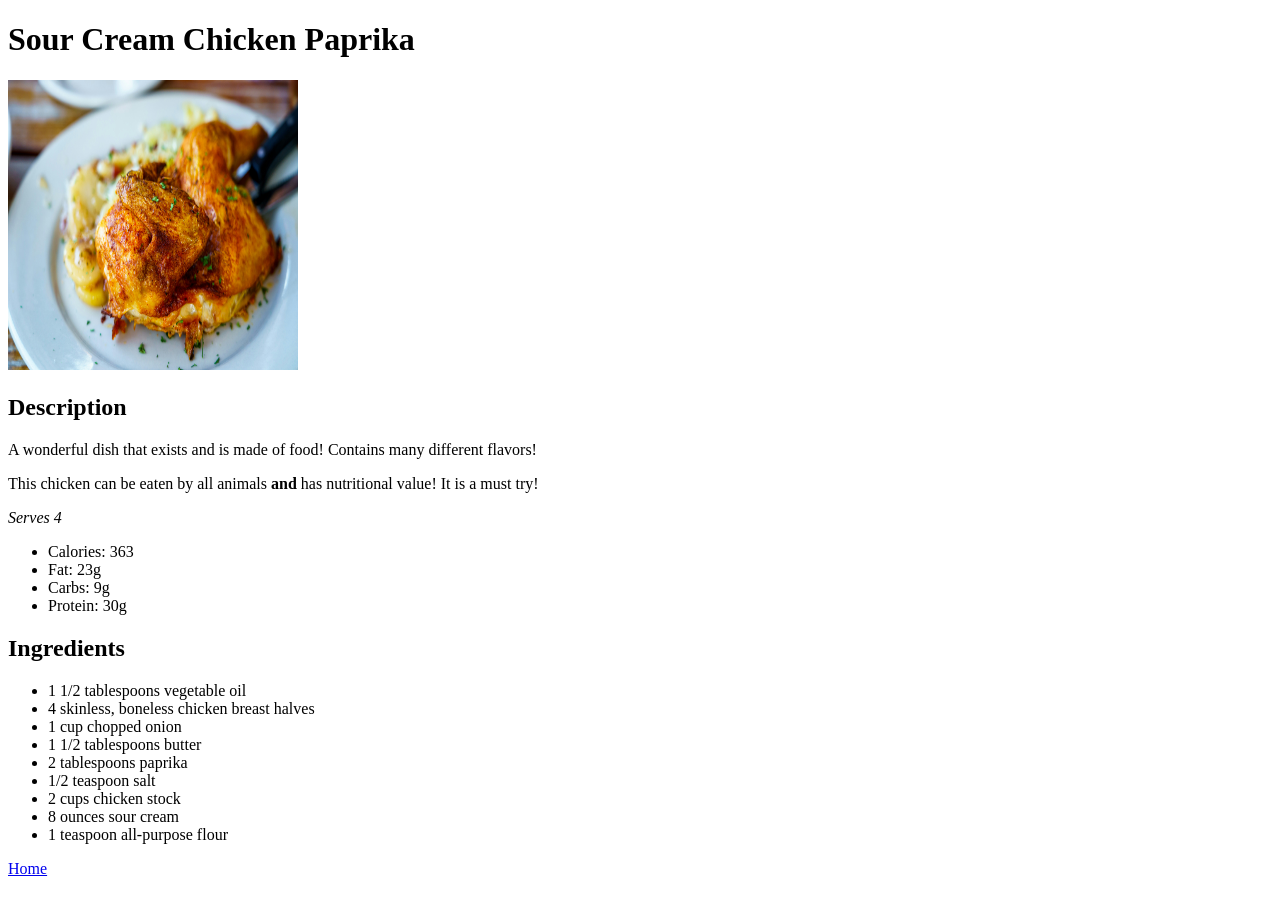
==== recipes/chickenpaprika.html @ 69ed51fc "Add ingredients" ====
<!DOCTYPE html>
<html lang="en">
<head>
    <meta charset="UTF-8">
    <meta name="viewport" content="width=device-width, initial-scale=1.0">
    <title>Chicken Paprika</title>
</head>
<body>
    <h1>Sour Cream Chicken Paprika</h1>
    <img src="../images/chickenpaprika.jpg" alt="Delicious chicken breast on a plate next to potatoes" height="290" width="290">
    <h2>Description</h2>
    <p>A wonderful dish that exists and is made of food! Contains many different flavors!</p>
    <p>This chicken can be eaten by all animals <b>and</b> has nutritional value! It is a must try!</p>
    <p><em>Serves 4</em></p>
    <ul>
        <li>Calories: 363</li>
        <li>Fat: 23g</li>
        <li>Carbs: 9g</li>
        <li>Protein: 30g</li>
    </ul>
    <h2>Ingredients</h2>
    <ul>
        <li>1 1/2 tablespoons vegetable oil</li>
        <li>4 skinless, boneless chicken breast halves</li>
        <li>1 cup chopped onion</li>
        <li>1 1/2 tablespoons butter</li>
        <li>2 tablespoons paprika</li>
        <li>1/2 teaspoon salt</li>
        <li>2 cups chicken stock</li>
        <li>8 ounces sour cream</li>
        <li>1 teaspoon all-purpose flour</li>
    </ul>
    <p><a href="../index.html">Home</a></p>
</body>
</html>
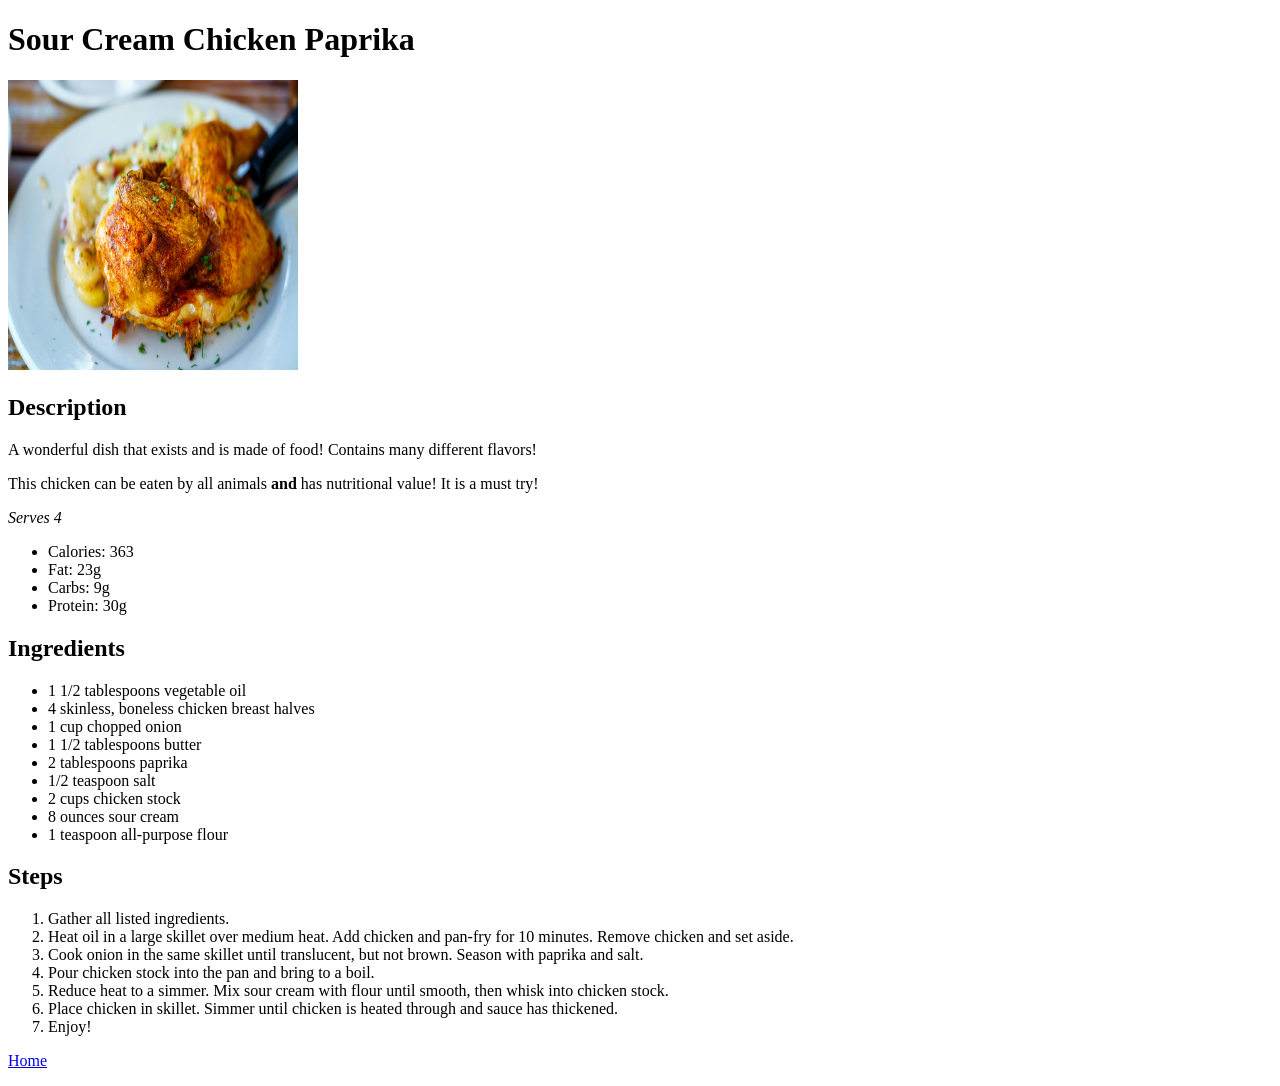
==== commit 89fc03fb: "Add steps" ====
--- a/recipes/chickenpaprika.html
+++ b/recipes/chickenpaprika.html
@@ -30,6 +30,16 @@
         <li>8 ounces sour cream</li>
         <li>1 teaspoon all-purpose flour</li>
     </ul>
+    <h2>Steps</h2>
+    <ol>
+        <li>Gather all listed ingredients.</li>
+        <li>Heat oil in a large skillet over medium heat. Add chicken and pan-fry for 10 minutes. Remove chicken and set aside.</li>
+        <li>Cook onion in the same skillet until translucent, but not brown. Season with paprika and salt. </li>
+        <li>Pour chicken stock into the pan and bring to a boil.</li>
+        <li>Reduce heat to a simmer. Mix sour cream with flour until smooth, then whisk into chicken stock.</li>
+        <li>Place chicken in skillet. Simmer until chicken is heated through and sauce has thickened.</li>
+        <li>Enjoy!</li>
+    </ol>
     <p><a href="../index.html">Home</a></p>
 </body>
 </html>
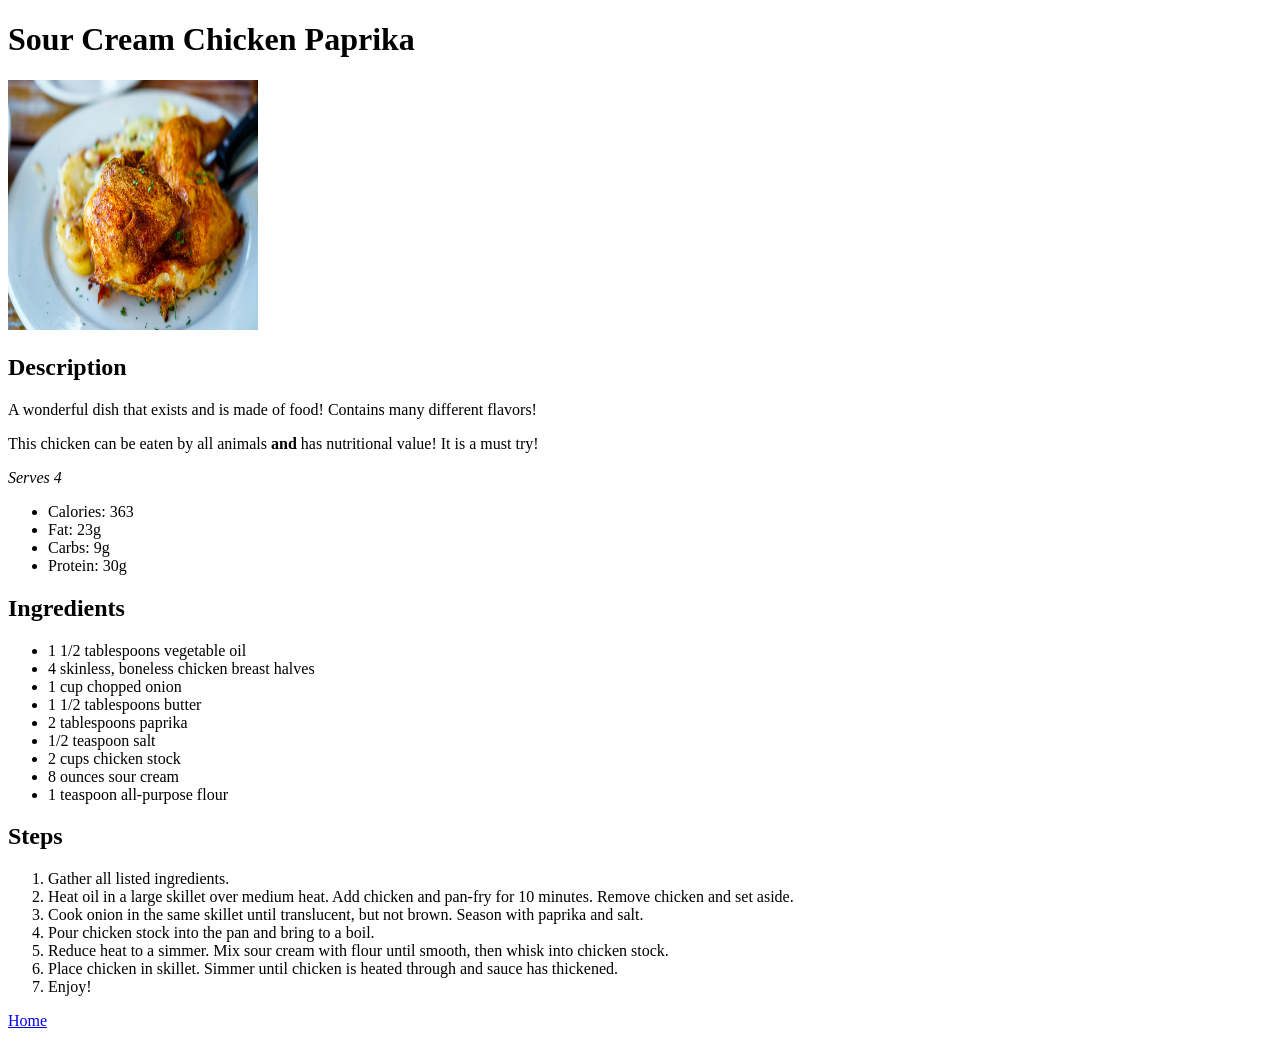
==== commit 1093afc1: "Change image dimensions" ====
--- a/recipes/chickenpaprika.html
+++ b/recipes/chickenpaprika.html
@@ -7,7 +7,7 @@
 </head>
 <body>
     <h1>Sour Cream Chicken Paprika</h1>
-    <img src="../images/chickenpaprika.jpg" alt="Delicious chicken breast on a plate next to potatoes" height="290" width="290">
+    <img src="../images/chickenpaprika.jpg" alt="Delicious chicken breast on a plate next to potatoes" height="250" width="250">
     <h2>Description</h2>
     <p>A wonderful dish that exists and is made of food! Contains many different flavors!</p>
     <p>This chicken can be eaten by all animals <b>and</b> has nutritional value! It is a must try!</p>
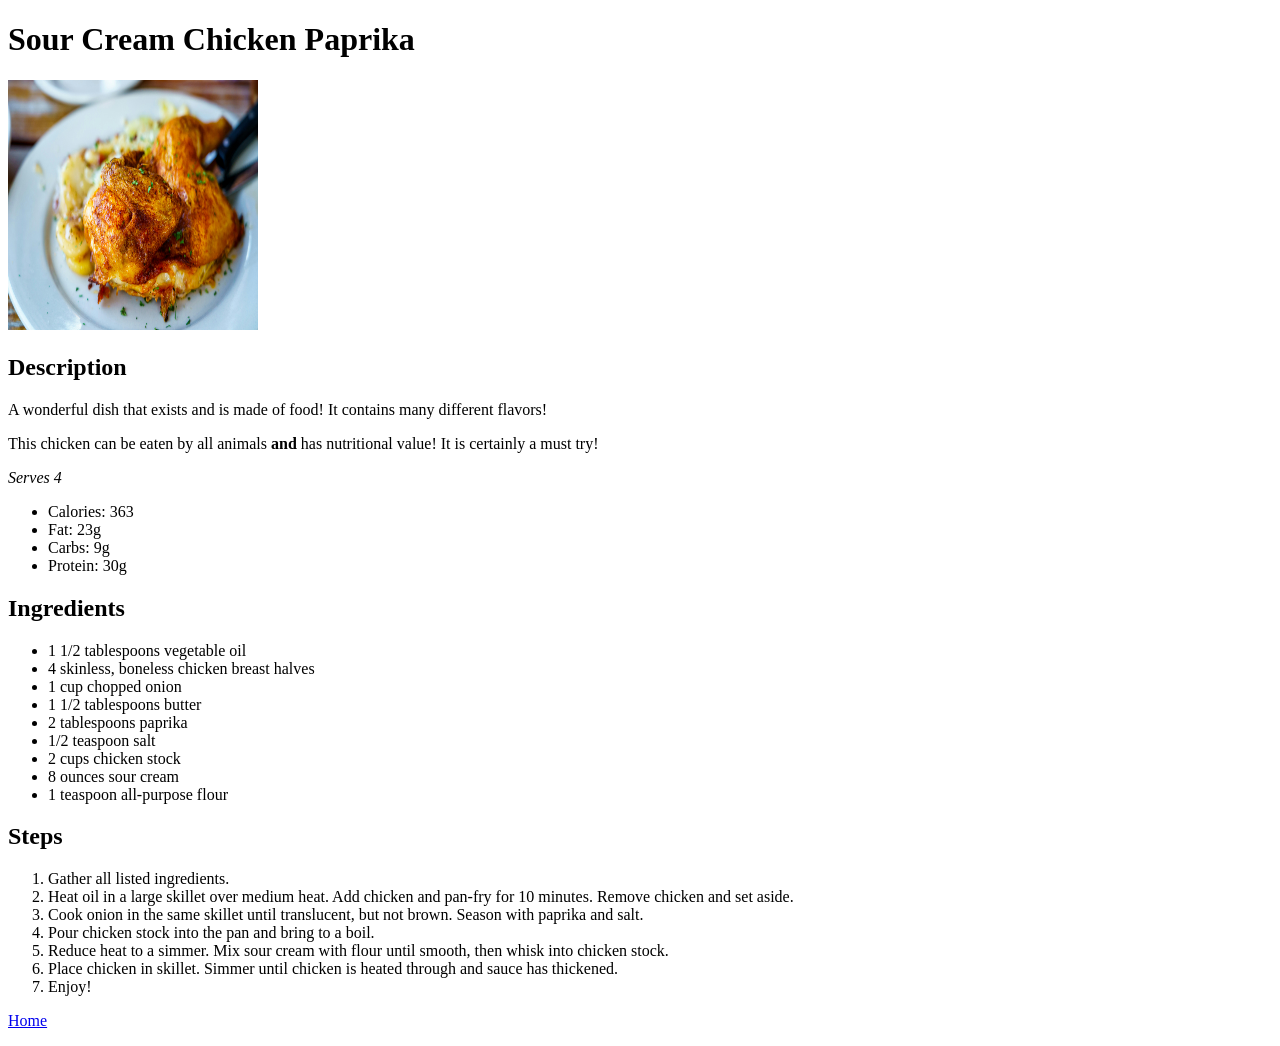
==== commit 8c7adcdc: "Change description" ====
--- a/recipes/chickenpaprika.html
+++ b/recipes/chickenpaprika.html
@@ -9,8 +9,8 @@
     <h1>Sour Cream Chicken Paprika</h1>
     <img src="../images/chickenpaprika.jpg" alt="Delicious chicken breast on a plate next to potatoes" height="250" width="250">
     <h2>Description</h2>
-    <p>A wonderful dish that exists and is made of food! Contains many different flavors!</p>
-    <p>This chicken can be eaten by all animals <b>and</b> has nutritional value! It is a must try!</p>
+    <p>A wonderful dish that exists and is made of food! It contains many different flavors!</p>
+    <p>This chicken can be eaten by all animals <b>and</b> has nutritional value! It is certainly a must try!</p>
     <p><em>Serves 4</em></p>
     <ul>
         <li>Calories: 363</li>
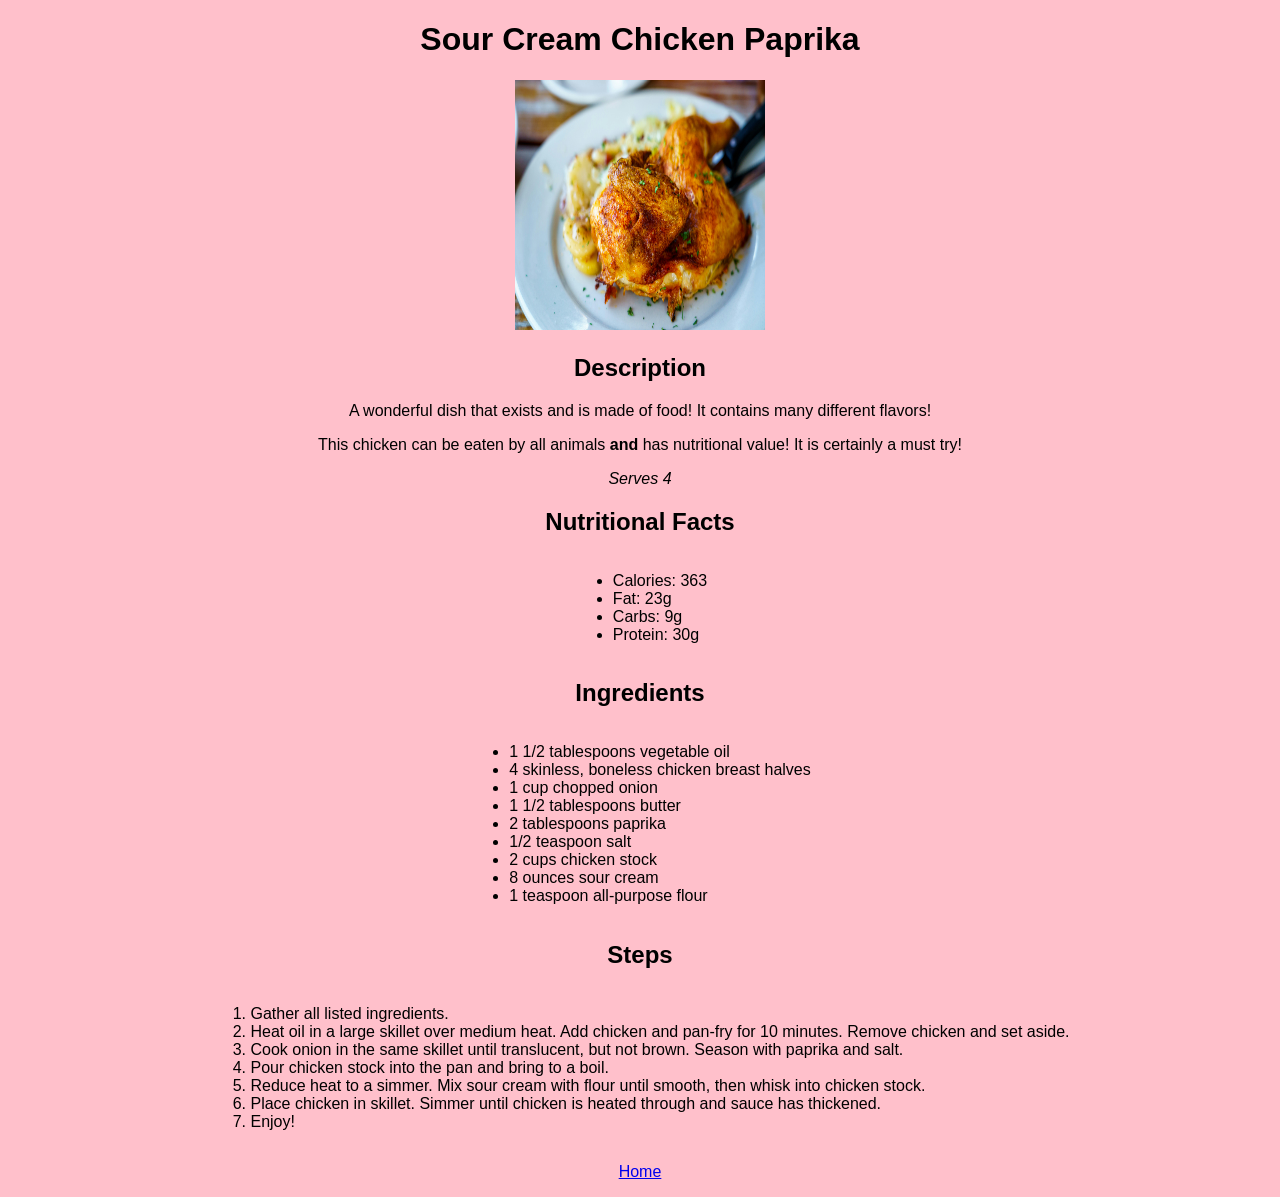
==== commit 225edeee: "Add Nutritional Facts heading" ====
--- a/recipes/chickenpaprika.html
+++ b/recipes/chickenpaprika.html
@@ -4,6 +4,7 @@
     <meta charset="UTF-8">
     <meta name="viewport" content="width=device-width, initial-scale=1.0">
     <title>Chicken Paprika</title>
+    <link rel="stylesheet" href="style.css">
 </head>
 <body>
     <h1>Sour Cream Chicken Paprika</h1>
@@ -12,6 +13,7 @@
     <p>A wonderful dish that exists and is made of food! It contains many different flavors!</p>
     <p>This chicken can be eaten by all animals <b>and</b> has nutritional value! It is certainly a must try!</p>
     <p><em>Serves 4</em></p>
+    <h2>Nutritional Facts</h2>
     <ul>
         <li>Calories: 363</li>
         <li>Fat: 23g</li>
--- a/recipes/style.css
+++ b/recipes/style.css
@@ -0,0 +1,9 @@
+body{
+    background-color: pink;
+    font-family: sans-serif, Georgia, 'Times New Roman', Times, serif;
+    text-align: center;
+}
+ul, ol {
+    display: inline-block;
+    text-align: left;
+}
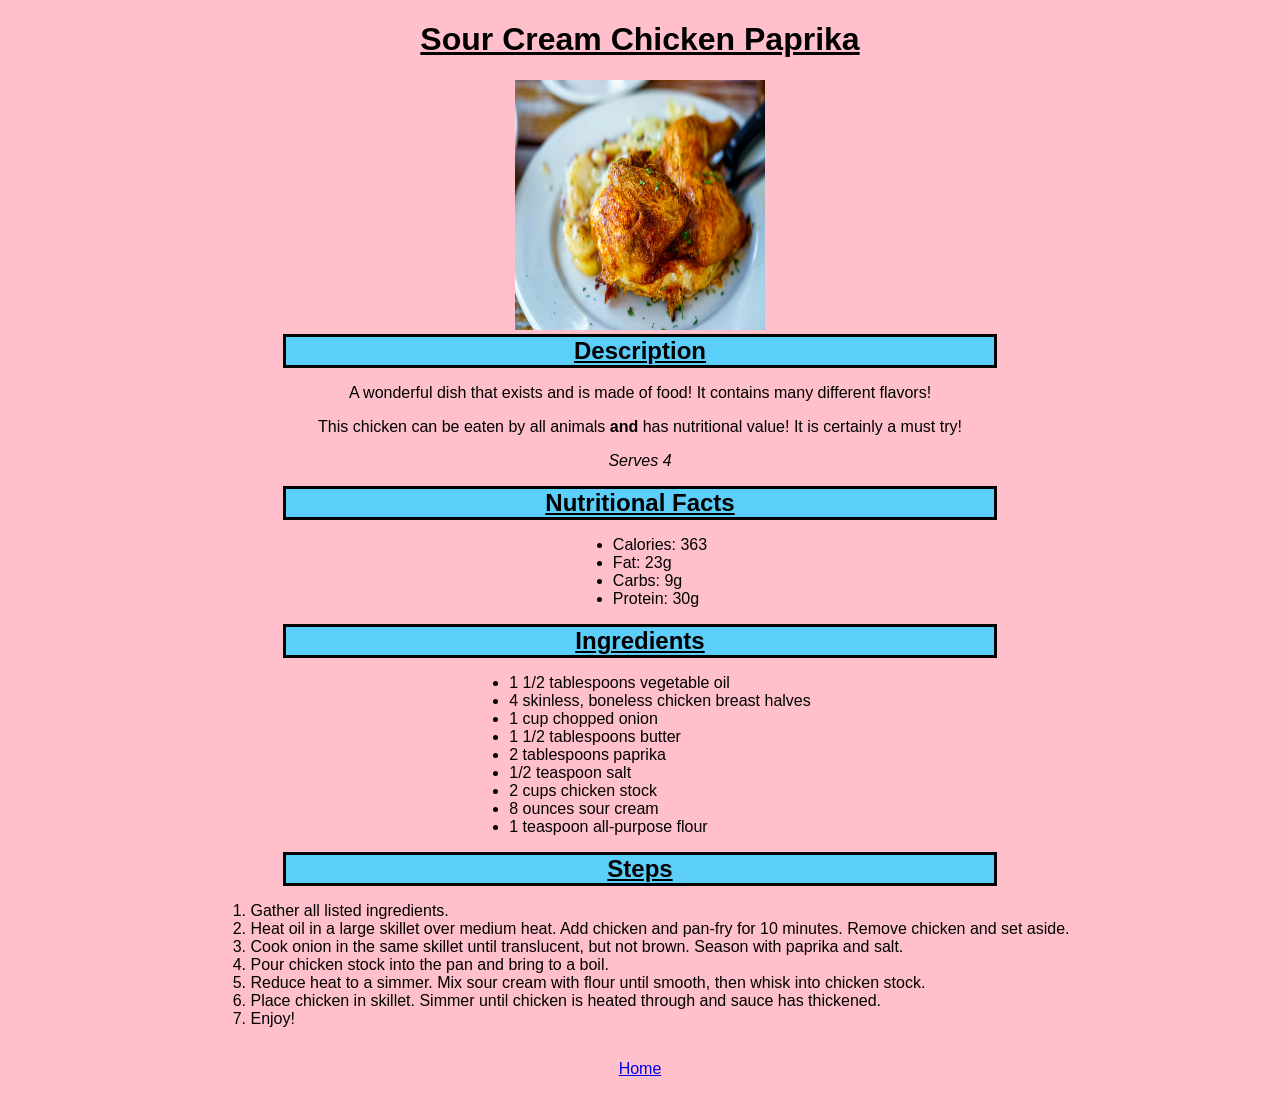
==== commit ef9ef161: "Change formatting of home link" ====
--- a/recipes/chickenpaprika.html
+++ b/recipes/chickenpaprika.html
@@ -42,6 +42,6 @@
         <li>Place chicken in skillet. Simmer until chicken is heated through and sauce has thickened.</li>
         <li>Enjoy!</li>
     </ol>
-    <p><a href="../index.html">Home</a></p>
+    <p class="home1"><a href="../index.html">Home</a></p>
 </body>
 </html>
--- a/recipes/style.css
+++ b/recipes/style.css
@@ -3,7 +3,22 @@
     font-family: sans-serif, Georgia, 'Times New Roman', Times, serif;
     text-align: center;
 }
+.home2{
+    display: inline-block;
+    border: 3px solid black;
+    background-color:rgb(91, 206, 250);
+    margin: auto 200px;
+}
+
 ul, ol {
     display: inline-block;
     text-align: left;
 }
+h1, h2 {
+    text-decoration: underline;
+}
+h2{
+    background-color:rgb(91, 206, 250);
+    margin: auto 275px;
+    border: 3px solid black;
+}
